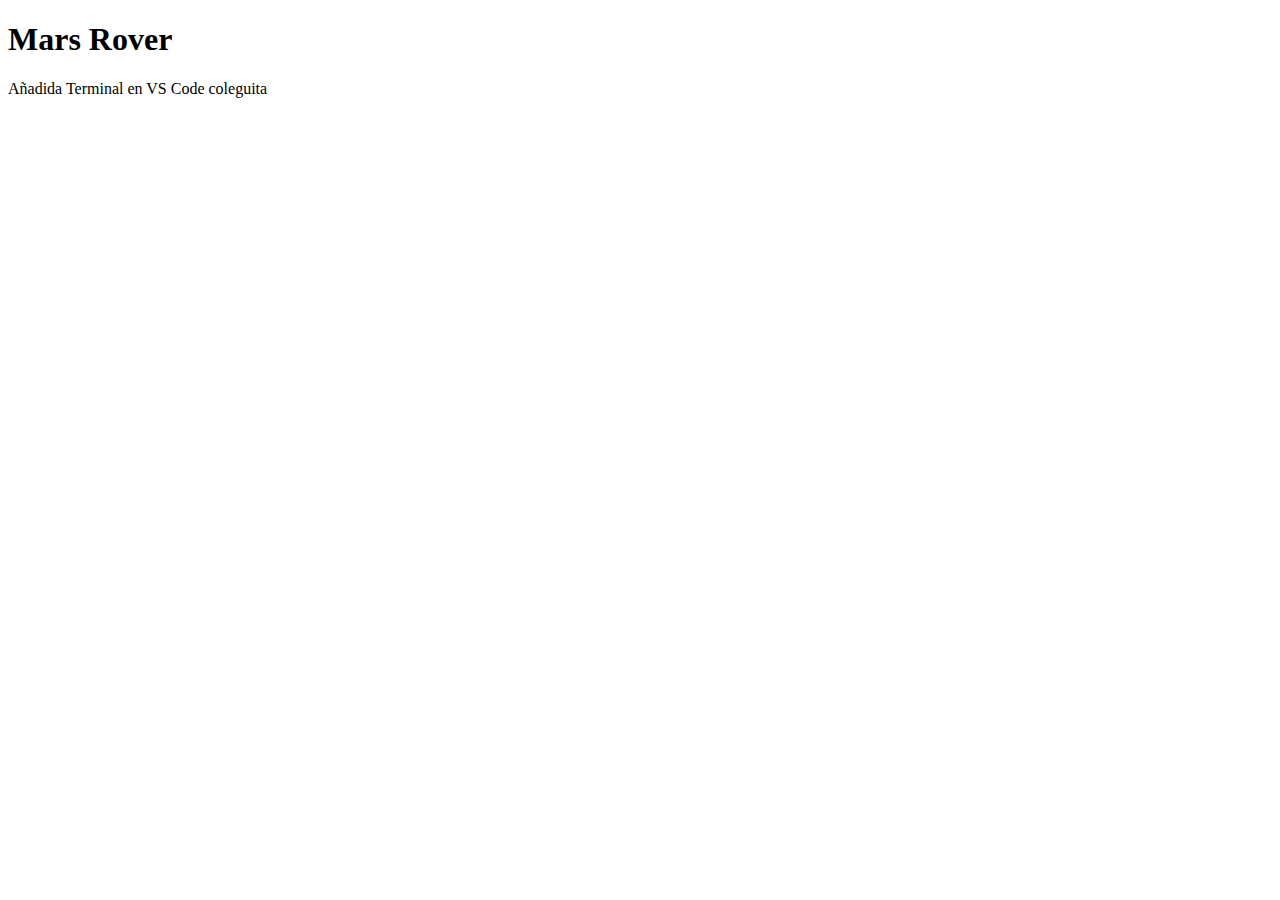
==== mars-rover-v2/index.html @ e03b9066 "Commit inicial" ====
<!DOCTYPE html>
<html lang="es">
<head>
  <meta charset="UTF-8">
  <title>Mars Rover</title>
  <script src="javascripts/app.js"></script>
</head>
<body>
<h1>Mars Rover</h1>
<p>Añadida Terminal en VS Code coleguita</p>
</body>
</html>
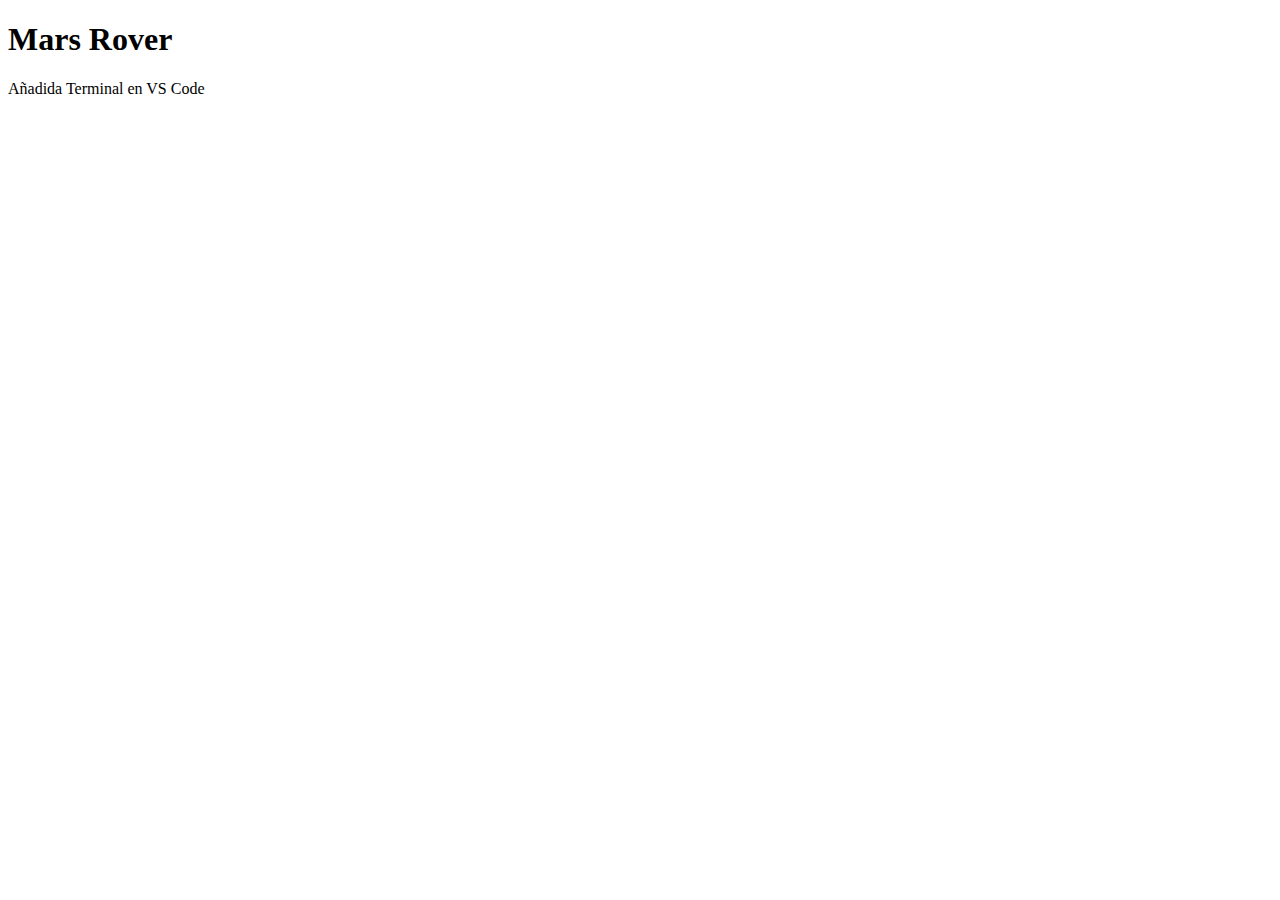
==== commit 2d9d5199: "Primera versión" ====
--- a/mars-rover-v2/index.html
+++ b/mars-rover-v2/index.html
@@ -7,6 +7,6 @@
 </head>
 <body>
 <h1>Mars Rover</h1>
-<p>Añadida Terminal en VS Code coleguita</p>
+<p>Añadida Terminal en VS Code</p>
 </body>
 </html>
